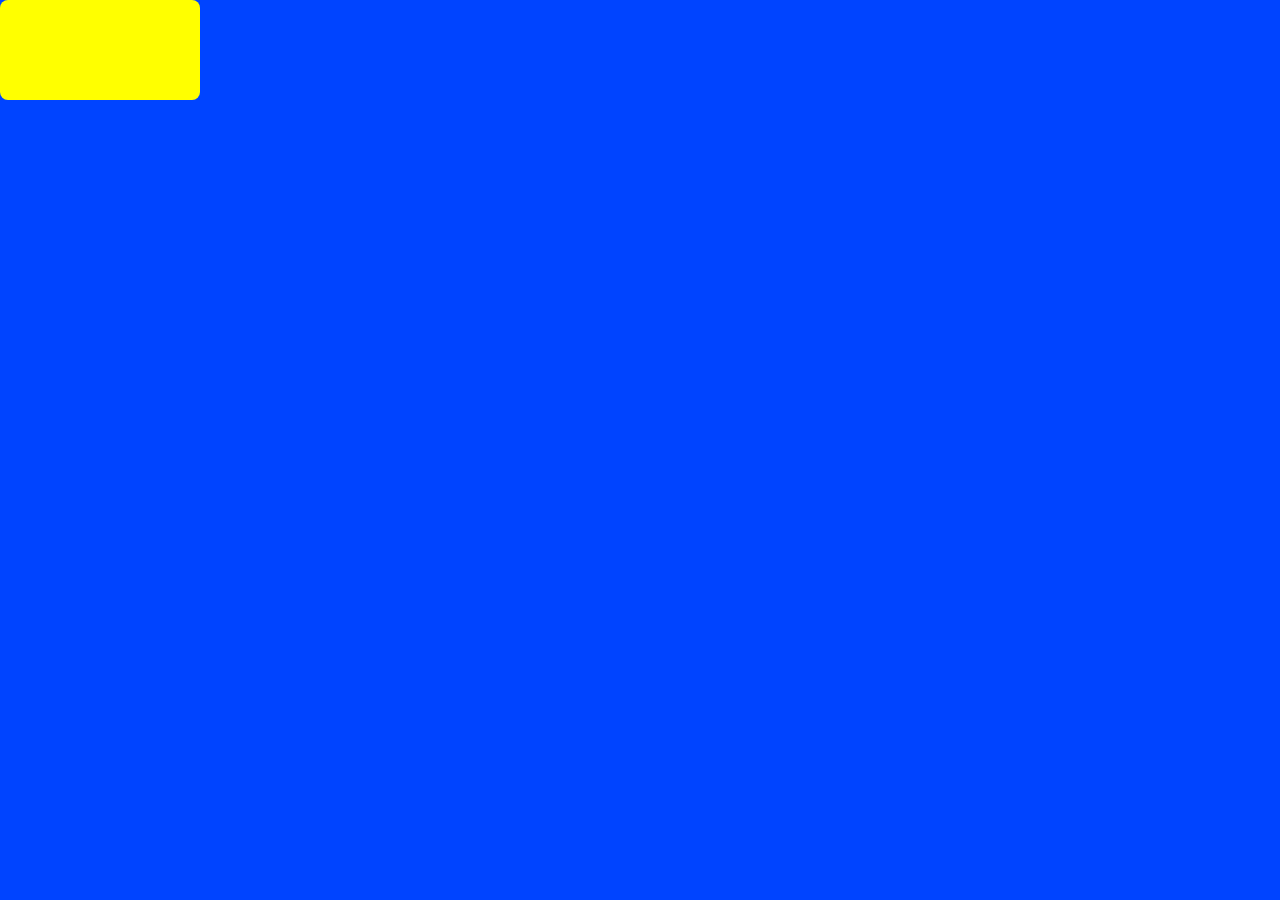
==== Case-03/index.html @ 059c6f57 "first commit" ====
<!DOCTYPE html>
<html lang="en">
<head>
    <meta charset="UTF-8">
    <meta name="viewport" content="width=device-width, initial-scale=1.0">
    <title>Bouncing Box</title>
    <link rel="stylesheet" href="style.css">
</head>
<body>
    <div class="box"></div>
</body>
</html>
---- Case-03/style.css ----
body {
    margin: 0;
    padding: 0;
    background-color: #0044ff;
    height: 100vh;
    width: 100vw;
    overflow: hidden;
    position: relative;
}

.box {
    width: 200px;
    height: 100px;
    background-color: yellow;
    position: absolute;
    border-radius: 8px;
    animation: Bounce 3s linear infinite;
}

@keyframes Bounce {
    0% {
        top: 0;
        left: 0;
        transform: rotate(0deg);
        background-color: #ffff00;
    }

    25% {
        top: 0;
        left: calc(100vw - 100px);
        transform: rotate(90deg);
        background-color: #ff0000;
    }


    50% {
        top: calc(100vh - 100px);
        left: calc(100vw - 100px);
        transform: rotate(180deg);
        background-color: #ff8c00;
    }


    75% {
        top: calc(100vh - 100px);
        left: 0;
        transform: rotate(270deg);
        background-color: #ff2d86;
    }


    100% {
        top: 0;
        left: 0;
        transform: rotate(360deg);
        background-color: #ffff00;
    }
}
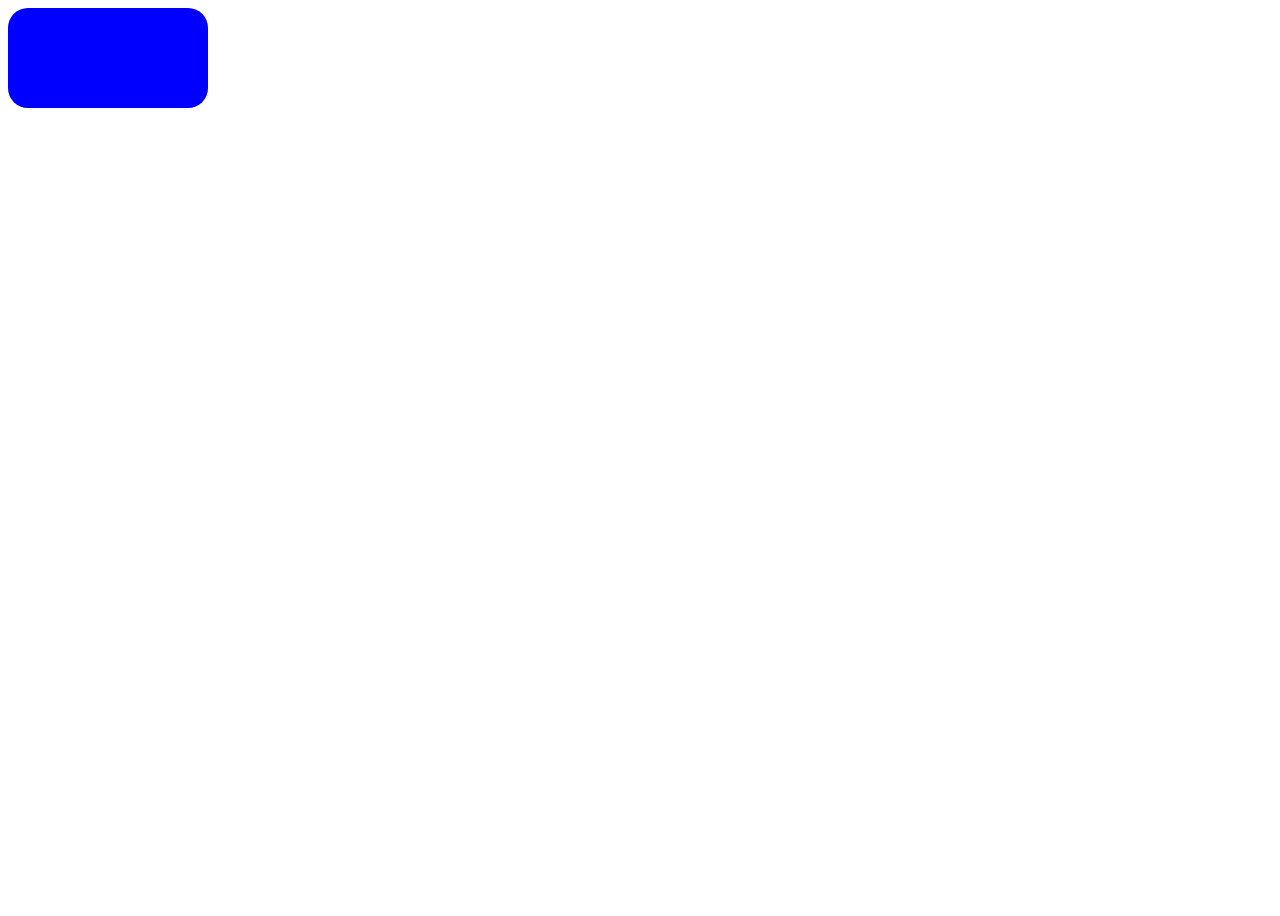
==== commit ba1c887e: "add Assignment-04 files" ====
--- a/Case-03/index.html
+++ b/Case-03/index.html
@@ -3,7 +3,7 @@
 <head>
     <meta charset="UTF-8">
     <meta name="viewport" content="width=device-width, initial-scale=1.0">
-    <title>Bouncing Box</title>
+    <title>Case 03</title>
     <link rel="stylesheet" href="style.css">
 </head>
 <body>
--- a/Case-03/style.css
+++ b/Case-03/style.css
@@ -1,58 +1,41 @@
 body {
-    margin: 0;
-    padding: 0;
-    background-color: #0044ff;
     height: 100vh;
-    width: 100vw;
-    overflow: hidden;
-    position: relative;
+    box-sizing: border-box;
 }
 
 .box {
     width: 200px;
     height: 100px;
-    background-color: yellow;
-    position: absolute;
-    border-radius: 8px;
-    animation: Bounce 3s linear infinite;
+    background: blue;
+    border-radius: 20px;
+    animation: bouns 3s infinite alternate;
 }
 
-@keyframes Bounce {
+@keyframes bouns {
+
     0% {
-        top: 0;
-        left: 0;
-        transform: rotate(0deg);
-        background-color: #ffff00;
+        transform: translate(0, 0) rotate(0deg);
+        background: blue;
     }
 
     25% {
-        top: 0;
-        left: calc(100vw - 100px);
-        transform: rotate(90deg);
-        background-color: #ff0000;
+        transform: translate(1300px, 0px) rotate(180deg);
+        background: yellow;
+
     }
 
-
     50% {
-        top: calc(100vh - 100px);
-        left: calc(100vw - 100px);
-        transform: rotate(180deg);
-        background-color: #ff8c00;
+        transform: translate(1300px, 580px) rotate(0deg);
+        background: red;
     }
 
-
     75% {
-        top: calc(100vh - 100px);
-        left: 0;
-        transform: rotate(270deg);
-        background-color: #ff2d86;
+        transform: translate(0px, 580px) rotate(180deg);
+        background: rgb(212, 76, 99);
     }
 
-
     100% {
-        top: 0;
-        left: 0;
-        transform: rotate(360deg);
-        background-color: #ffff00;
+        transform: translate(0, 0) rotate(0deg);
+        background: orange;
     }
 }
